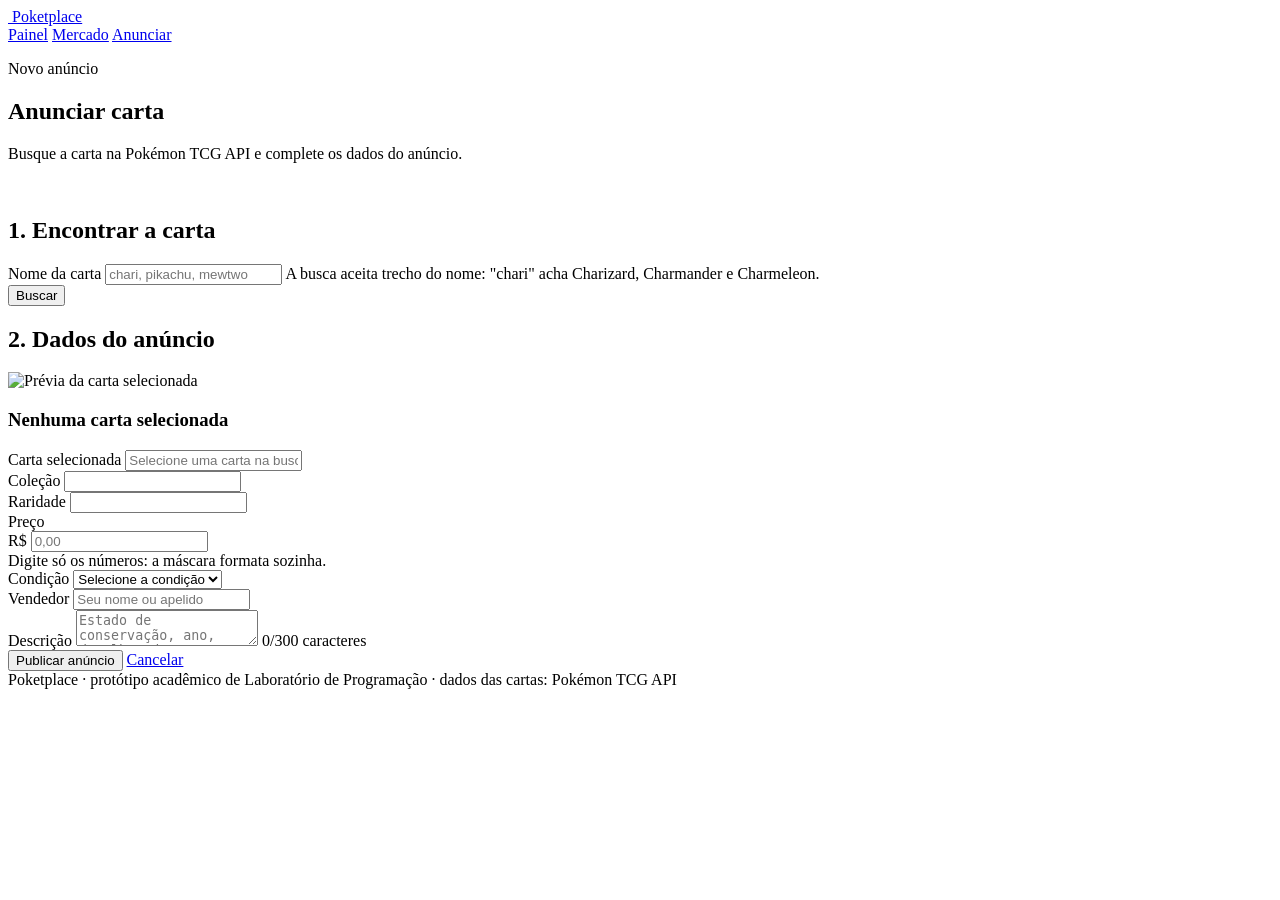
==== src/main/resources/templates/pages/cadastro.html @ c0fd2c13 "chore: inicia projeto web dentro do das configurações do springboot" ====
<!DOCTYPE html>
<html lang="pt-BR">
<head>
  <meta charset="UTF-8">
  <meta name="viewport" content="width=device-width, initial-scale=1.0">
  <title>Anunciar carta | Poketplace</title>
  <link rel="icon" href="../img/logo-prisma.svg">
  <link rel="preconnect" href="https://fonts.googleapis.com">
  <link rel="preconnect" href="https://fonts.gstatic.com" crossorigin>
  <link rel="stylesheet" href="https://fonts.googleapis.com/css2?family=Press+Start+2P&family=JetBrains+Mono&display=swap">
  <link rel="stylesheet" href="../css/style.css">
  <script defer src="../js/api.js"></script>
  <script defer src="../js/storage.js"></script>
  <script defer src="../js/ui-helpers.js"></script>
  <script defer src="../js/cadastro.js"></script>
</head>
<body>
  <header class="cabecalho">
    <div class="container cabecalho-conteudo">
      <a class="marca" href="../index.html">
        <img class="marca-icone" src="../img/logo-prisma.svg" alt="">
        <span>Poketplace</span>
      </a>
      <nav class="navegacao">
        <a href="../index.html">Painel</a>
        <a href="listagem.html">Mercado</a>
        <a class="ativo" href="cadastro.html">Anunciar</a>
      </nav>
    </div>
  </header>

  <section class="hero hero-compacto">
    <div class="container hero-conteudo">
      <div class="hero-texto">
        <p class="hero-etiqueta">Novo anúncio</p>
        <h1 class="hero-titulo">Anunciar carta</h1>
        <p class="hero-descricao">Busque a carta na Pokémon TCG API e complete os dados do anúncio.</p>
      </div>
      <div class="hero-carta">
        <img src="../img/icone-gema.svg" alt="" width="140">
      </div>
    </div>
    <div class="hero-curva"></div>
  </section>

  <main class="container conteudo">
    <section class="painel">
      <h2>1. Encontrar a carta</h2>
      <form class="busca" id="formulario-busca">
        <div class="campo">
          <label for="termo-busca">Nome da carta</label>
          <input type="text" id="termo-busca" maxlength="40" placeholder="chari, pikachu, mewtwo" autocomplete="off">
          <span class="campo-ajuda">A busca aceita trecho do nome: "chari" acha Charizard, Charmander e Charmeleon.</span>
        </div>
        <div class="campo campo-botao">
          <button class="botao" type="submit" id="botao-buscar">Buscar</button>
        </div>
      </form>
      <p class="mensagem oculto" id="mensagem-busca"></p>
      <div class="resultados-busca" id="resultados-busca"></div>
    </section>

    <section class="painel">
      <h2>2. Dados do anúncio</h2>
      <div class="previa oculto" id="previa-carta">
        <img id="previa-imagem" src="../img/carta-placeholder.svg" alt="Prévia da carta selecionada">
        <div class="previa-dados">
          <h3 id="previa-nome">Nenhuma carta selecionada</h3>
          <p class="campo-ajuda" id="previa-detalhes"></p>
        </div>
      </div>
      <p class="mensagem oculto" id="mensagem-formulario"></p>

      <form class="formulario" id="formulario-anuncio" novalidate>
        <input type="hidden" id="carta-id">
        <input type="hidden" id="carta-imagem">
        <input type="hidden" id="carta-imagem-pequena">
        <input type="hidden" id="carta-numero">

        <div class="campo">
          <label for="carta-nome">Carta selecionada</label>
          <input type="text" id="carta-nome" readonly placeholder="Selecione uma carta na busca">
        </div>
        <div class="campo">
          <label for="carta-colecao">Coleção</label>
          <input type="text" id="carta-colecao" readonly>
        </div>
        <div class="campo">
          <label for="carta-raridade">Raridade</label>
          <input type="text" id="carta-raridade" readonly>
        </div>

        <div class="campo">
          <label for="preco">Preço</label>
          <div class="entrada-prefixo">
            <span>R$</span>
            <input type="text" id="preco" inputmode="decimal" placeholder="0,00" autocomplete="off">
          </div>
          <span class="campo-ajuda">Digite só os números: a máscara formata sozinha.</span>
        </div>
        <div class="campo">
          <label for="condicao">Condição</label>
          <select id="condicao">
            <option value="">Selecione a condição</option>
            <option value="Nova/Lacrada">Nova/Lacrada</option>
            <option value="Excelente">Excelente</option>
            <option value="Boa">Boa</option>
            <option value="Jogada">Jogada</option>
            <option value="Danificada">Danificada</option>
          </select>
        </div>
        <div class="campo">
          <label for="vendedor">Vendedor</label>
          <input type="text" id="vendedor" maxlength="40" placeholder="Seu nome ou apelido" autocomplete="off">
        </div>

        <div class="campo campo-largo">
          <label for="descricao">Descrição</label>
          <textarea id="descricao" maxlength="300" placeholder="Estado de conservação, ano, detalhes da carta..."></textarea>
          <span class="campo-ajuda"><span id="contador-descricao">0</span>/300 caracteres</span>
        </div>

        <div class="campo-largo grupo-botoes">
          <button class="botao" type="submit">Publicar anúncio</button>
          <a class="botao botao-secundario" href="listagem.html">Cancelar</a>
        </div>
      </form>
    </section>
  </main>

  <footer class="rodape">
    <div class="container">Poketplace · protótipo acadêmico de Laboratório de Programação · dados das cartas: Pokémon TCG API</div>
  </footer>
</body>
</html>
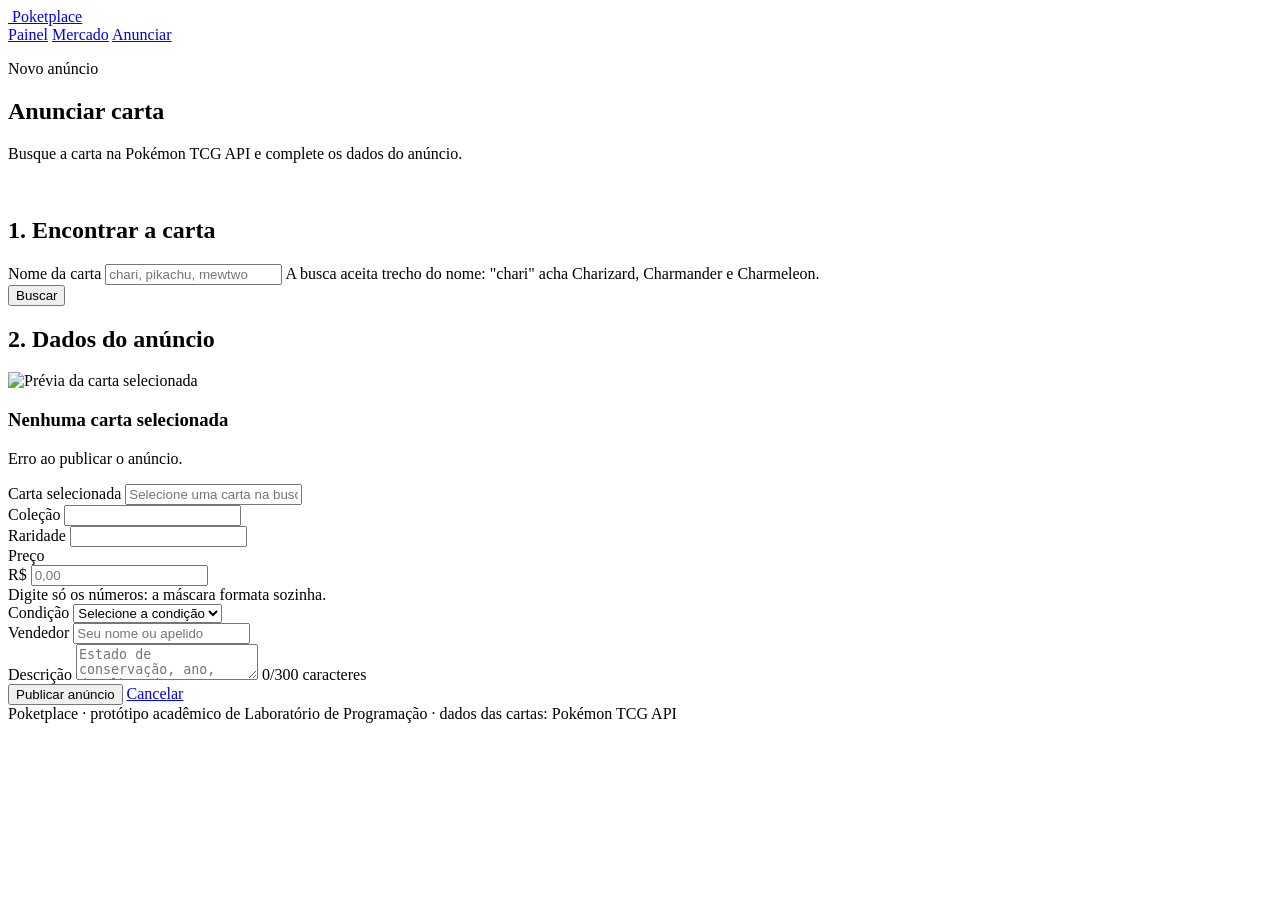
==== commit b62f9aff: "feat: implementa seleção de carta e tratamento de erros na criação de anúncio" ====
--- a/src/main/resources/templates/pages/cadastro.html
+++ b/src/main/resources/templates/pages/cadastro.html
@@ -1,5 +1,5 @@
 <!DOCTYPE html>
-<html lang="pt-BR">
+<html lang="pt-BR" xmlns:th="http://www.thymeleaf.org">
 <head>
   <meta charset="UTF-8">
   <meta name="viewport" content="width=device-width, initial-scale=1.0">
@@ -10,7 +10,6 @@
   <link rel="stylesheet" href="https://fonts.googleapis.com/css2?family=Press+Start+2P&family=JetBrains+Mono&display=swap">
   <link rel="stylesheet" href="../css/style.css">
   <script defer src="../js/api.js"></script>
-  <script defer src="../js/storage.js"></script>
   <script defer src="../js/ui-helpers.js"></script>
   <script defer src="../js/cadastro.js"></script>
 </head>
@@ -69,38 +68,37 @@
           <p class="campo-ajuda" id="previa-detalhes"></p>
         </div>
       </div>
+      <p class="mensagem mensagem-erro" th:if="${erro != null}" th:text="${erro}">Erro ao publicar o anúncio.</p>
       <p class="mensagem oculto" id="mensagem-formulario"></p>
 
-      <form class="formulario" id="formulario-anuncio" novalidate>
-        <input type="hidden" id="carta-id">
-        <input type="hidden" id="carta-imagem">
-        <input type="hidden" id="carta-imagem-pequena">
-        <input type="hidden" id="carta-numero">
+      <form class="formulario" id="formulario-anuncio" th:action="@{/anuncios}" th:object="${anuncio}" method="post" novalidate>
+        <input type="hidden" id="cartaId" name="cartaId">
+        <input type="hidden" th:field="*{preco}">
 
         <div class="campo">
-          <label for="carta-nome">Carta selecionada</label>
-          <input type="text" id="carta-nome" readonly placeholder="Selecione uma carta na busca">
+          <label for="cartaNome">Carta selecionada</label>
+          <input type="text" id="cartaNome" readonly placeholder="Selecione uma carta na busca">
         </div>
         <div class="campo">
-          <label for="carta-colecao">Coleção</label>
-          <input type="text" id="carta-colecao" readonly>
+          <label for="cartaColecao">Coleção</label>
+          <input type="text" id="cartaColecao" readonly>
         </div>
         <div class="campo">
-          <label for="carta-raridade">Raridade</label>
-          <input type="text" id="carta-raridade" readonly>
+          <label for="cartaRaridade">Raridade</label>
+          <input type="text" id="cartaRaridade" readonly>
         </div>
 
         <div class="campo">
-          <label for="preco">Preço</label>
+          <label for="precoVisivel">Preço</label>
           <div class="entrada-prefixo">
             <span>R$</span>
-            <input type="text" id="preco" inputmode="decimal" placeholder="0,00" autocomplete="off">
+            <input type="text" id="precoVisivel" inputmode="decimal" placeholder="0,00" autocomplete="off">
           </div>
           <span class="campo-ajuda">Digite só os números: a máscara formata sozinha.</span>
         </div>
         <div class="campo">
           <label for="condicao">Condição</label>
-          <select id="condicao">
+          <select th:field="*{condicao}">
             <option value="">Selecione a condição</option>
             <option value="Nova/Lacrada">Nova/Lacrada</option>
             <option value="Excelente">Excelente</option>
@@ -111,12 +109,12 @@
         </div>
         <div class="campo">
           <label for="vendedor">Vendedor</label>
-          <input type="text" id="vendedor" maxlength="40" placeholder="Seu nome ou apelido" autocomplete="off">
+          <input type="text" th:field="*{vendedor}" maxlength="40" placeholder="Seu nome ou apelido" autocomplete="off">
         </div>
 
         <div class="campo campo-largo">
           <label for="descricao">Descrição</label>
-          <textarea id="descricao" maxlength="300" placeholder="Estado de conservação, ano, detalhes da carta..."></textarea>
+          <textarea th:field="*{descricao}" maxlength="300" placeholder="Estado de conservação, ano, detalhes da carta..."></textarea>
           <span class="campo-ajuda"><span id="contador-descricao">0</span>/300 caracteres</span>
         </div>
 
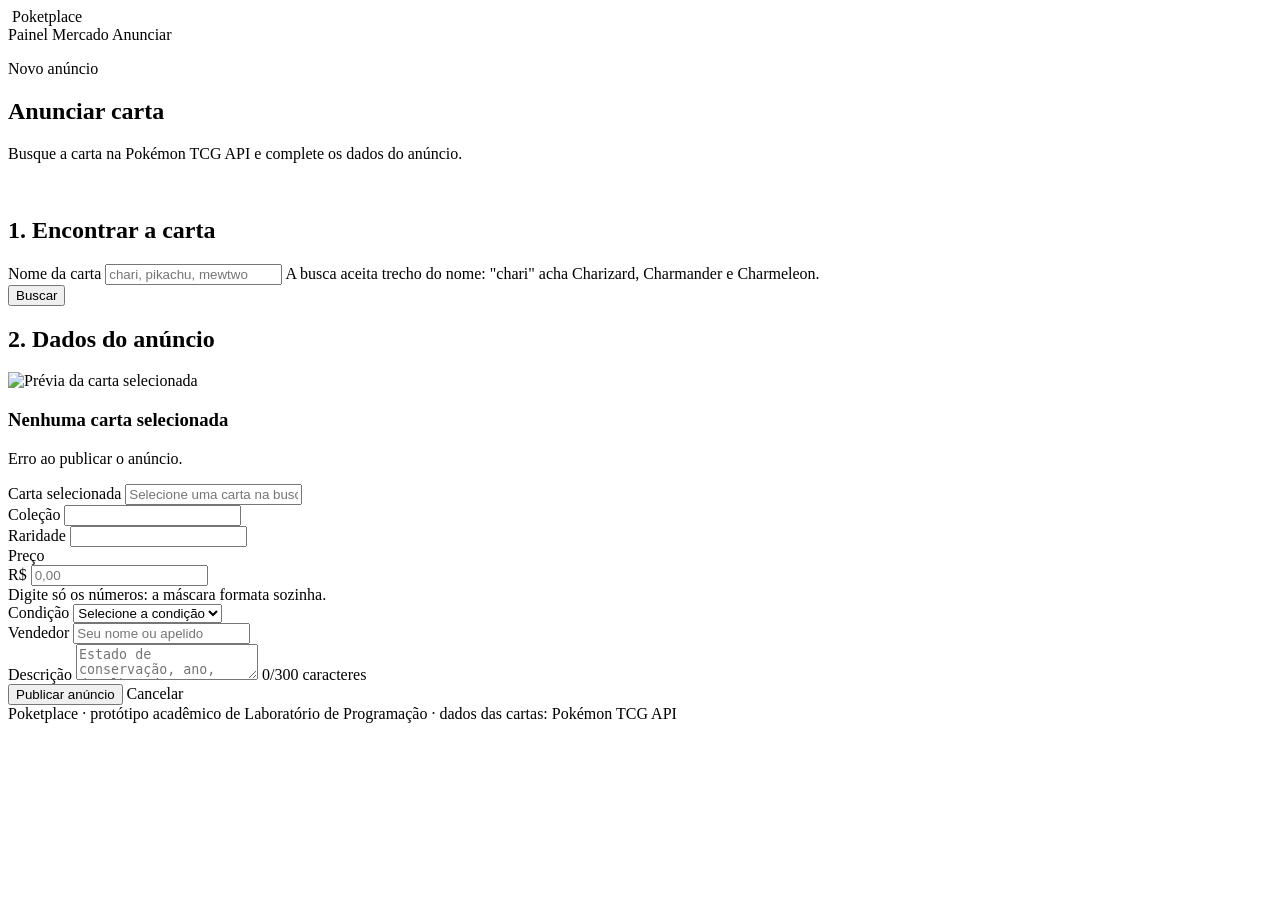
==== commit 7576c83a: "refactor: atualiza templates HTML para usar Thymeleaf corretamente e melhorar a navegação entre pági" ====
--- a/src/main/resources/templates/pages/cadastro.html
+++ b/src/main/resources/templates/pages/cadastro.html
@@ -4,26 +4,26 @@
   <meta charset="UTF-8">
   <meta name="viewport" content="width=device-width, initial-scale=1.0">
   <title>Anunciar carta | Poketplace</title>
-  <link rel="icon" href="../img/logo-prisma.svg">
+  <link rel="icon" th:href="@{/img/logo-prisma.svg}">
   <link rel="preconnect" href="https://fonts.googleapis.com">
   <link rel="preconnect" href="https://fonts.gstatic.com" crossorigin>
   <link rel="stylesheet" href="https://fonts.googleapis.com/css2?family=Press+Start+2P&family=JetBrains+Mono&display=swap">
-  <link rel="stylesheet" href="../css/style.css">
-  <script defer src="../js/api.js"></script>
-  <script defer src="../js/ui-helpers.js"></script>
-  <script defer src="../js/cadastro.js"></script>
+  <link rel="stylesheet" th:href="@{/css/style.css}">
+  <script defer th:src="@{/js/api.js}"></script>
+  <script defer th:src="@{/js/ui-helpers.js}"></script>
+  <script defer th:src="@{/js/cadastro.js}"></script>
 </head>
 <body>
   <header class="cabecalho">
     <div class="container cabecalho-conteudo">
-      <a class="marca" href="../index.html">
-        <img class="marca-icone" src="../img/logo-prisma.svg" alt="">
+      <a class="marca" th:href="@{/}">
+        <img class="marca-icone" th:src="@{/img/logo-prisma.svg}" alt="">
         <span>Poketplace</span>
       </a>
       <nav class="navegacao">
-        <a href="../index.html">Painel</a>
-        <a href="listagem.html">Mercado</a>
-        <a class="ativo" href="cadastro.html">Anunciar</a>
+        <a th:href="@{/}">Painel</a>
+        <a th:href="@{/anuncios}">Mercado</a>
+        <a class="ativo" th:href="@{/anuncios/novo}">Anunciar</a>
       </nav>
     </div>
   </header>
@@ -36,7 +36,7 @@
         <p class="hero-descricao">Busque a carta na Pokémon TCG API e complete os dados do anúncio.</p>
       </div>
       <div class="hero-carta">
-        <img src="../img/icone-gema.svg" alt="" width="140">
+        <img th:src="@{/img/icone-gema.svg}" alt="" width="140">
       </div>
     </div>
     <div class="hero-curva"></div>
@@ -61,42 +61,48 @@
 
     <section class="painel">
       <h2>2. Dados do anúncio</h2>
-      <div class="previa oculto" id="previa-carta">
-        <img id="previa-imagem" src="../img/carta-placeholder.svg" alt="Prévia da carta selecionada">
+      <div class="previa" th:classappend="${cartaSelecionada == null} ? 'oculto'" id="previa-carta">
+        <img id="previa-imagem"
+             th:src="${cartaSelecionada != null and cartaSelecionada.imagemGrande != null} ? ${cartaSelecionada.imagemGrande} : @{/img/carta-placeholder.svg}"
+             th:alt="${cartaSelecionada != null} ? ${cartaSelecionada.nome} : 'Prévia da carta selecionada'"
+             alt="Prévia da carta selecionada">
         <div class="previa-dados">
-          <h3 id="previa-nome">Nenhuma carta selecionada</h3>
-          <p class="campo-ajuda" id="previa-detalhes"></p>
+          <h3 id="previa-nome" th:text="${cartaSelecionada != null} ? ${cartaSelecionada.nome} : 'Nenhuma carta selecionada'">Nenhuma carta selecionada</h3>
+          <p class="campo-ajuda" id="previa-detalhes"
+             th:text="${cartaSelecionada != null} ? ${cartaSelecionada.colecao + ' · ' + cartaSelecionada.raridade + ' · nº ' + cartaSelecionada.numero} : ''"></p>
         </div>
       </div>
-      <p class="mensagem mensagem-erro" th:if="${erro != null}" th:text="${erro}">Erro ao publicar o anúncio.</p>
       <p class="mensagem oculto" id="mensagem-formulario"></p>
 
       <form class="formulario" id="formulario-anuncio" th:action="@{/anuncios}" th:object="${anuncio}" method="post" novalidate>
-        <input type="hidden" id="cartaId" name="cartaId">
+        <p class="mensagem mensagem-erro campo-largo" th:each="erroGeral : ${#fields.globalErrors()}" th:text="${erroGeral}">Erro ao publicar o anúncio.</p>
+        <input type="hidden" th:field="*{cartaId}">
         <input type="hidden" th:field="*{preco}">
 
-        <div class="campo">
+        <div class="campo" th:classappend="${#fields.hasErrors('cartaId')} ? 'campo-erro'">
           <label for="cartaNome">Carta selecionada</label>
-          <input type="text" id="cartaNome" readonly placeholder="Selecione uma carta na busca">
+          <input type="text" id="cartaNome" th:value="${cartaSelecionada?.nome}" readonly placeholder="Selecione uma carta na busca">
+          <span class="campo-mensagem-erro" th:if="${#fields.hasErrors('cartaId')}" th:errors="*{cartaId}"></span>
         </div>
         <div class="campo">
           <label for="cartaColecao">Coleção</label>
-          <input type="text" id="cartaColecao" readonly>
+          <input type="text" id="cartaColecao" th:value="${cartaSelecionada?.colecao}" readonly>
         </div>
         <div class="campo">
           <label for="cartaRaridade">Raridade</label>
-          <input type="text" id="cartaRaridade" readonly>
+          <input type="text" id="cartaRaridade" th:value="${cartaSelecionada?.raridade}" readonly>
         </div>
 
-        <div class="campo">
+        <div class="campo" th:classappend="${#fields.hasErrors('preco')} ? 'campo-erro'">
           <label for="precoVisivel">Preço</label>
           <div class="entrada-prefixo">
             <span>R$</span>
             <input type="text" id="precoVisivel" inputmode="decimal" placeholder="0,00" autocomplete="off">
           </div>
           <span class="campo-ajuda">Digite só os números: a máscara formata sozinha.</span>
+          <span class="campo-mensagem-erro" th:if="${#fields.hasErrors('preco')}" th:errors="*{preco}"></span>
         </div>
-        <div class="campo">
+        <div class="campo" th:classappend="${#fields.hasErrors('condicao')} ? 'campo-erro'">
           <label for="condicao">Condição</label>
           <select th:field="*{condicao}">
             <option value="">Selecione a condição</option>
@@ -106,21 +112,24 @@
             <option value="Jogada">Jogada</option>
             <option value="Danificada">Danificada</option>
           </select>
+          <span class="campo-mensagem-erro" th:if="${#fields.hasErrors('condicao')}" th:errors="*{condicao}"></span>
         </div>
-        <div class="campo">
+        <div class="campo" th:classappend="${#fields.hasErrors('vendedor')} ? 'campo-erro'">
           <label for="vendedor">Vendedor</label>
           <input type="text" th:field="*{vendedor}" maxlength="40" placeholder="Seu nome ou apelido" autocomplete="off">
+          <span class="campo-mensagem-erro" th:if="${#fields.hasErrors('vendedor')}" th:errors="*{vendedor}"></span>
         </div>
 
-        <div class="campo campo-largo">
+        <div class="campo campo-largo" th:classappend="${#fields.hasErrors('descricao')} ? 'campo-erro'">
           <label for="descricao">Descrição</label>
           <textarea th:field="*{descricao}" maxlength="300" placeholder="Estado de conservação, ano, detalhes da carta..."></textarea>
           <span class="campo-ajuda"><span id="contador-descricao">0</span>/300 caracteres</span>
+          <span class="campo-mensagem-erro" th:if="${#fields.hasErrors('descricao')}" th:errors="*{descricao}"></span>
         </div>
 
         <div class="campo-largo grupo-botoes">
           <button class="botao" type="submit">Publicar anúncio</button>
-          <a class="botao botao-secundario" href="listagem.html">Cancelar</a>
+          <a class="botao botao-secundario" th:href="@{/anuncios}">Cancelar</a>
         </div>
       </form>
     </section>
